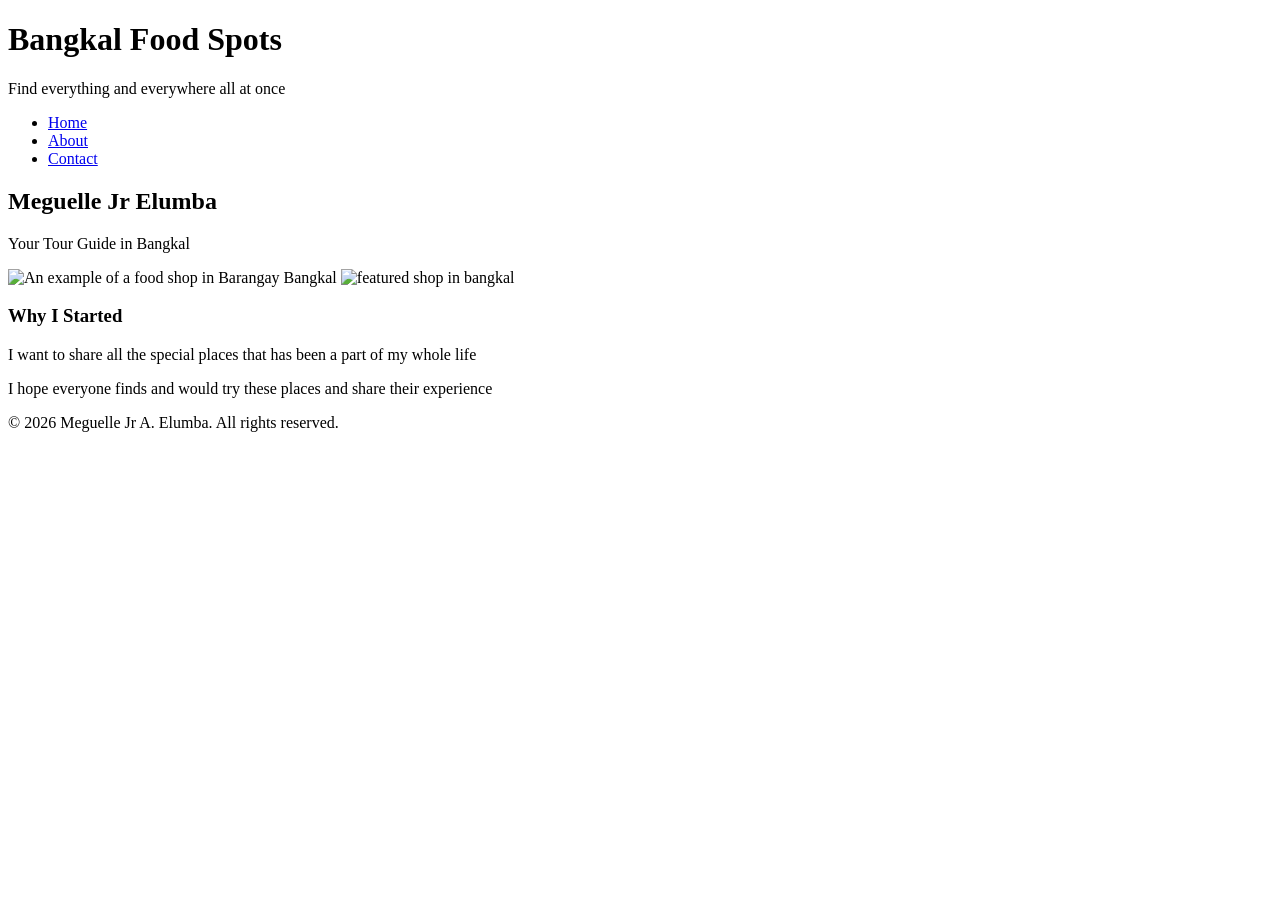
==== about.html @ b62f3a54 "Restore bangkal food spots files" ====
<!DOCTYPE html>
<html lang="en">
<head>
  <meta charset="UTF-8">
  <title>About - Hollow Ataraxia</title>
</head>
<body>

  <header>
    <h1>Bangkal Food Spots</h1>
    <p>Find everything and everywhere all at once</p>
    <nav>
      <ul>
        <li><a href="index.html">Home</a></li>
        <li><a href="about.html">About</a></li>
        <li><a href="contact.html">Contact</a></li>
      </ul>
    </nav>
  </header>

  <main>
    <section>
      <h2>Meguelle Jr Elumba</h2>
      <p>Your Tour Guide in Bangkal</p>
  <img src="https://encrypted-tbn0.gstatic.com/images?q=tbn:ANd9GcQHcLcx2irip0Hcn-hBtv42xjMCNjJ3PgFD6Z4dCnsAdcWimvj4W4z2zpVu&s=10" alt="An example of a food shop in Barangay Bangkal">
      <img src="" alt="featured shop in bangkal">
    </section>

    <section>
      <h3>Why I Started</h3>
      <p>I want to share all the special places that has been a part of my whole life </p>
      <p>I hope everyone finds and would try these places and share their experience</p>
    </section>
  </main>

  <footer>
    <p>&copy; 2026 Meguelle Jr A. Elumba. All rights reserved.</p>
  </footer>

</body>
</html>
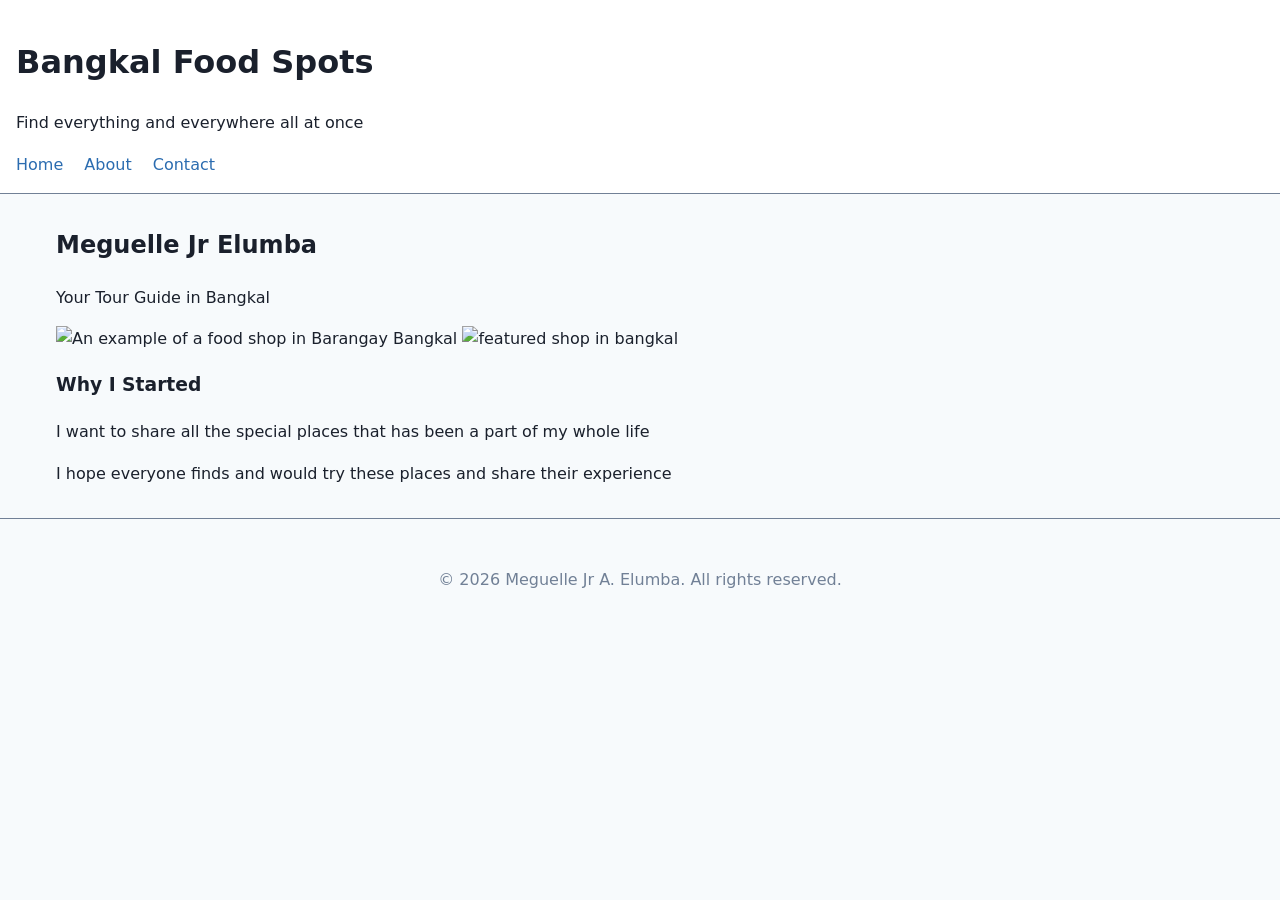
==== commit bfa333b0: "Add css style and fix image link" ====
--- a/about.html
+++ b/about.html
@@ -3,6 +3,7 @@
 <head>
   <meta charset="UTF-8">
   <title>About - Hollow Ataraxia</title>
+  <link rel="stylesheet" href="style.css">
 </head>
 <body>
 
--- a/style.css
+++ b/style.css
@@ -0,0 +1,71 @@
+
+:root {
+  --brand-color: #2b6cb0;
+  --dark-ink: #1a202c;
+  --muted-grey: #718096;
+  --light-bg: #f7fafc;
+}
+
+
+*,
+*::before,
+*::after {
+  box-sizing: border-box;
+}
+
+body {
+  font-family: system-ui, -apple-system, sans-serif;
+  line-height: 1.6;
+  color: var(--dark-ink);
+  background-color: var(--light-bg);
+  margin: 0;
+}
+
+
+header {
+  background-color: #ffffff;
+  padding: 1rem;
+  border-bottom: 1px solid var(--muted-grey);
+}
+
+nav ul {
+  list-style: none;
+  padding: 0;
+  margin: 0;
+}
+
+nav li {
+  display: inline-block;
+  margin-right: 1rem;
+}
+
+nav a {
+  color: var(--brand-color);
+  text-decoration: none;
+}
+
+nav a:hover {
+  text-decoration: underline;
+}
+
+main {
+  max-width: 1200px;
+  margin: 2rem auto;
+  padding: 0 1rem;
+}
+
+footer {
+  text-align: center;
+  padding: 2rem 1rem;
+  color: var(--muted-grey);
+  border-top: 1px solid var(--muted-grey);
+}
+
+
+.product-card {
+  background-color: #ffffff;
+  border: 1px solid var(--muted-grey);
+  border-radius: 8px;
+  padding: 1rem;
+  margin-bottom: 1rem;
+}
